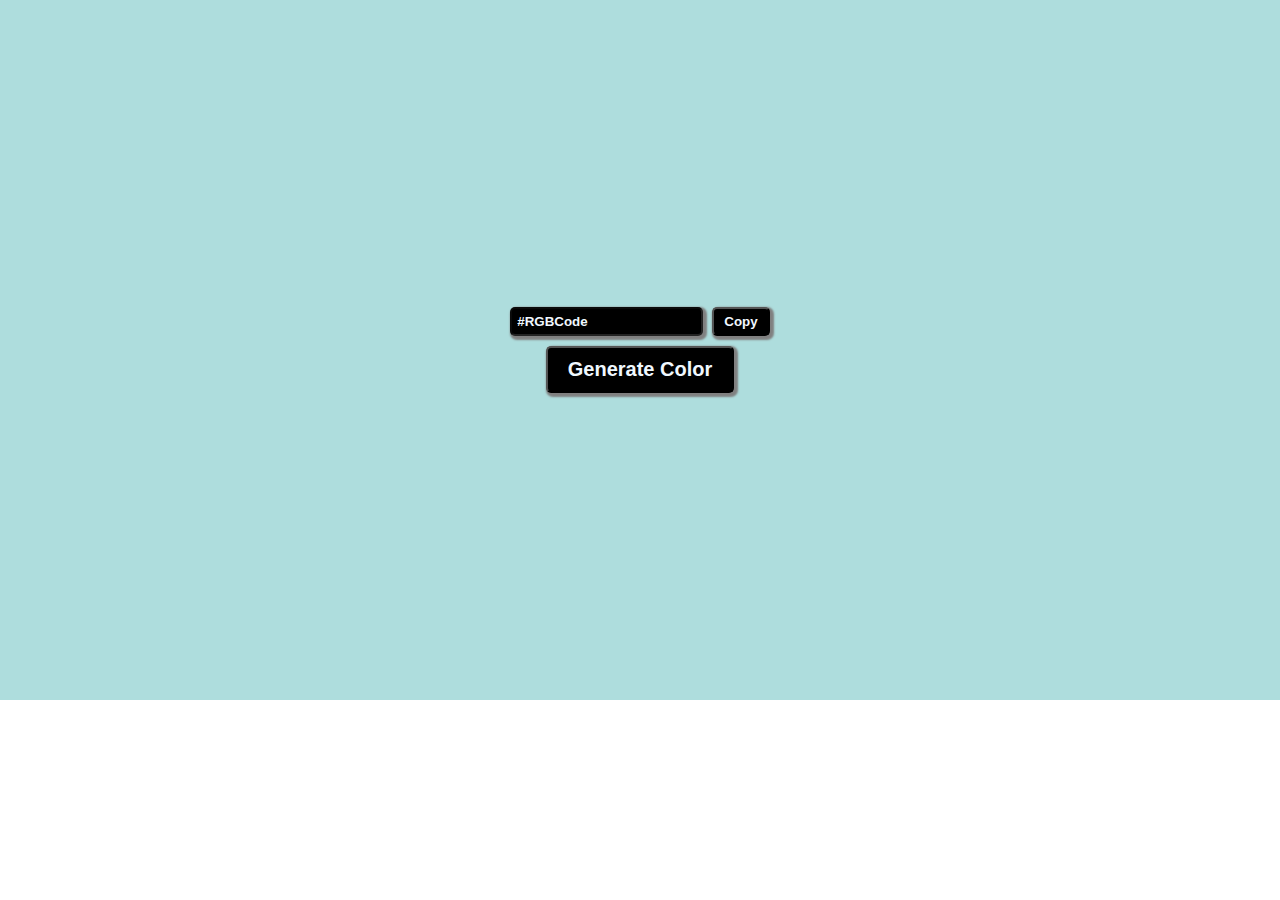
==== project01/index.html @ 7f34a6e9 "Add project 01" ====
<!DOCTYPE html>
<html lang="en">
<head>
    <meta charset="UTF-8">
    <meta http-equiv="X-UA-Compatible" content="IE=edge">
    <meta name="viewport" content="width=device-width, initial-scale=1.0">
    <title>Background Color Generate</title>
    <link rel="stylesheet" href="style.css">
</head>
<body>
    <section class="root" id="main">
        <div class="alert" id="alert">
            <p>RGB Color Code copy successfully</p>
        </div>
        <div class="main-content">
            <input id="showRGB" type="text" value="#RGBCode" disabled>
            <button type="button" class="btn-copy" onclick="copyColorCode()">Copy</button>
            <br>
            <button type="button" class="btn" id="generateBtn">Generate Color</button>
        </div>
    </section>

    <script src="./js/app.js"></script>
</body>
</html>
---- project01/style.css ----
* {
  margin: 0px;
  padding: 0px;
}
.root {
  height: 700px;
  background-color: #aedddd;
  display: flex;
  align-items: center;
  justify-content: center;
}
.main-content {
  padding: 20px;
  text-align: center;
}
.alert {
  display: none;
  position: absolute;
  top: 50px;
  right: 20px;
  background-color: #fa4040;
  padding: 10px;
  border-radius: 5px;
  color: aliceblue;
  font-weight: 900;
  border: 3px solid black;
}
input {
  padding: 5px;
  margin-bottom: 10px;
  border-radius: 5px;
  background-color: black;
  color: aliceblue;
  font-weight: bold;
  box-shadow: 2px 2px 2px 2px gray;
}
.btn-copy {
  padding: 5px 10px;
  margin-left: 5px;
  background-color: black;
  color: aliceblue;
  border-radius: 5px;
  font-weight: bold;
  box-shadow: 2px 2px 2px 2px gray;
}
.btn {
  padding: 10px 20px;
  outline: none;
  background-color: black;
  color: aliceblue;
  border-radius: 5px;
  font-size: 20px;
  font-weight: 700;
  box-shadow: 2px 2px 2px 2px gray;
}
.btn:hover,
.btn-copy:hover {
  cursor: pointer;
  color: brown;
}
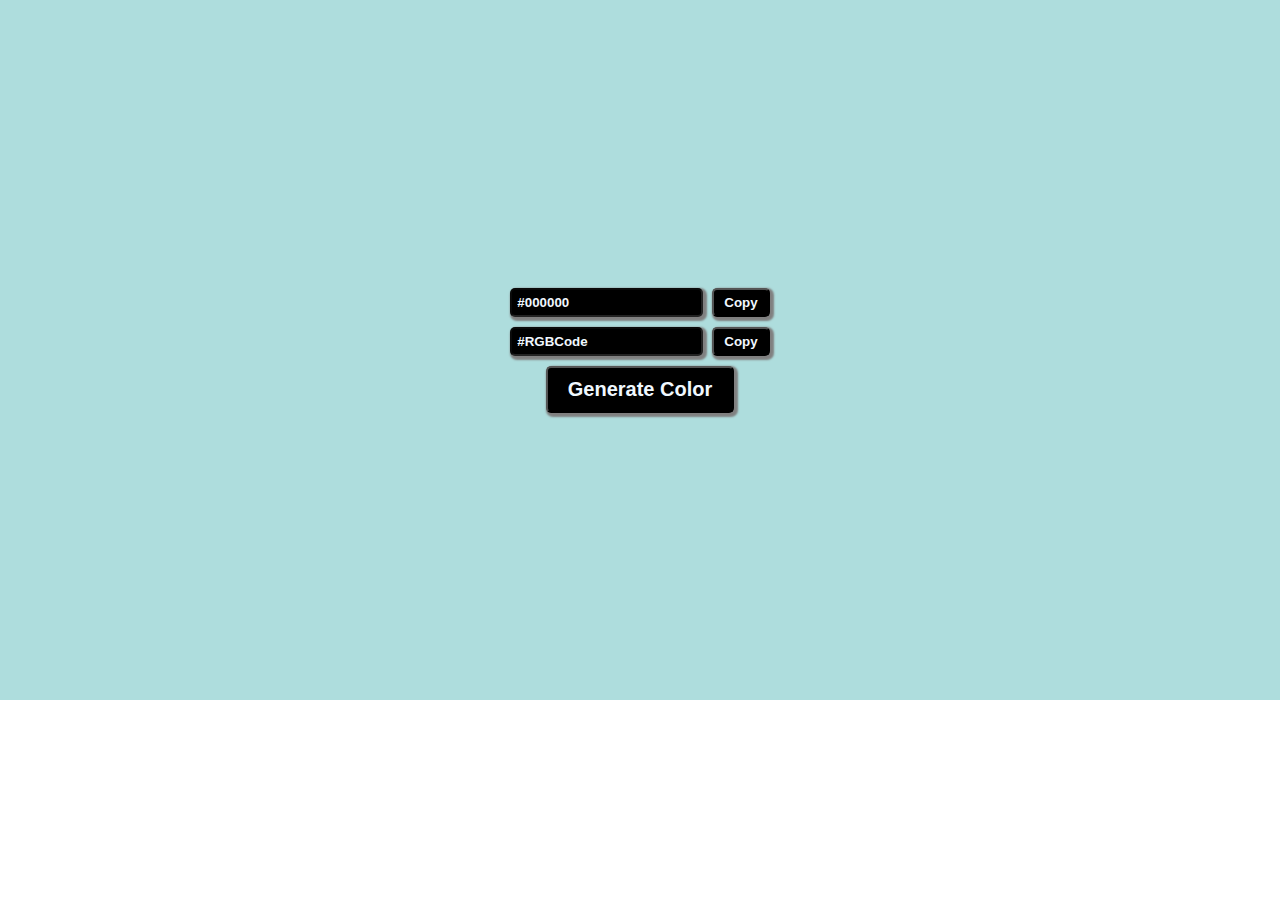
==== commit 07b3dbd3: "add new hax code feature" ====
--- a/project01/index.html
+++ b/project01/index.html
@@ -10,12 +10,17 @@
 <body>
     <section class="root" id="main">
         <div class="alert" id="alert">
-            <p>RGB Color Code copy successfully</p>
+            
         </div>
         <div class="main-content">
-            <input id="showRGB" type="text" value="#RGBCode" disabled>
-            <button type="button" class="btn-copy" onclick="copyColorCode()">Copy</button>
-            <br>
+            <div>
+                <input id="showHaxCode" type="text" value="#000000" disabled>
+                <button type="button" class="btn-copy" onclick="copyHaxColorCode()">Copy</button>
+            </div>
+            <div>
+                <input id="showRGB" type="text" value="#RGBCode" disabled>
+                <button type="button" class="btn-copy" onclick="copyRGBColorCode()">Copy</button>
+            </div>
             <button type="button" class="btn" id="generateBtn">Generate Color</button>
         </div>
     </section>
